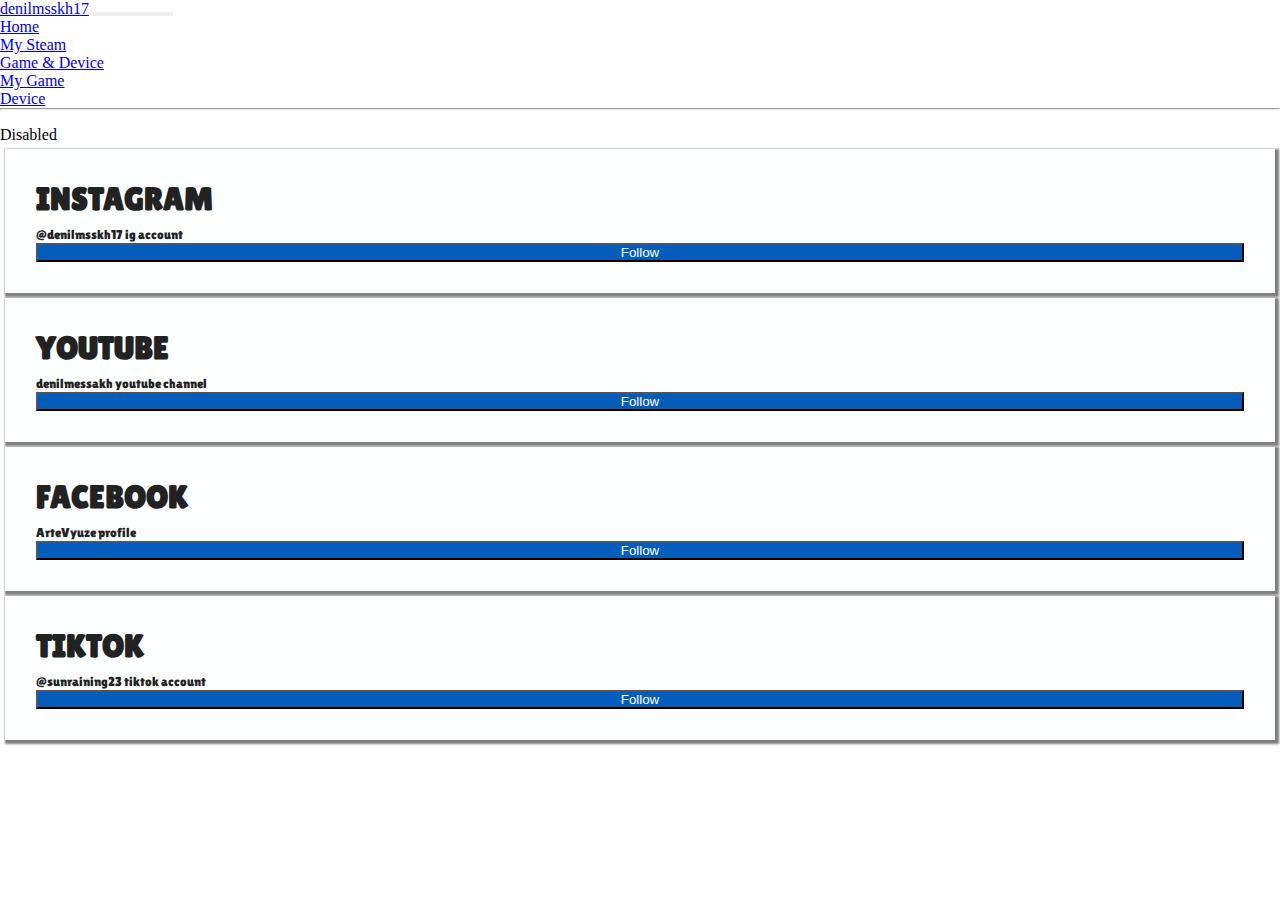
==== index.html @ a43ab67c "Add files via upload" ====
<!DOCTYPE html>
<html lang="en">

<head>
    <meta charset="UTF-8">
    <meta name="viewport" content="width=device-width, initial-scale=1.0">
    <title>ltzMoirai</title>
    <link rel="stylesheet" href="style.css" />
    <link href="https://cdn.jsdelivr.net/npm/bootstrap@5.3.2/dist/css/bootstrap.min.css" rel="stylesheet"
        integrity="sha384-T3c6CoIi6uLrA9TneNEoa7RxnatzjcDSCmG1MXxSR1GAsXEV/Dwwykc2MPK8M2HN" crossorigin="anonymous">
    <link rel="stylesheet" href="https://cdnjs.cloudflare.com/ajax/libs/font-awesome/6.5.1/css/all.min.css"
        integrity="sha512-DTOQO9RWCH3ppGqcWaEA1BIZOC6xxalwEsw9c2QQeAIftl+Vegovlnee1c9QX4TctnWMn13TZye+giMm8e2LwA=="
        crossorigin="anonymous" referrerpolicy="no-referrer" />
        <link rel="preconnect" href="https://fonts.googleapis.com">
<link rel="preconnect" href="https://fonts.gstatic.com" crossorigin>
<link href="https://fonts.googleapis.com/css2?family=Lilita+One&&family=Silkscreen&display=swap" rel="stylesheet">
<link rel="stylesheet" href="https://cdnjs.cloudflare.com/ajax/libs/font-awesome/6.5.1/css/all.min.css" integrity="sha512-DTOQO9RWCH3ppGqcWaEA1BIZOC6xxalwEsw9c2QQeAIftl+Vegovlnee1c9QX4TctnWMn13TZye+giMm8e2LwA==" crossorigin="anonymous" referrerpolicy="no-referrer" />     

</head>

<body>
    <div>
        <!-- INI NAVBAR -->
        <nav class="navbar navbar-expand-lg bg-dark navbar-dark">
            <div class="container-fluid">
                <a class="navbar-brand" href="https://www.instagram.com/denilmsskh17/">denilmsskh17</a>
                <button class="navbar-toggler" type="button" data-bs-toggle="collapse"
                    data-bs-target="#navbarSupportedContent" aria-controls="navbarSupportedContent"
                    aria-expanded="false" aria-label="Toggle navigation">
                    <span class="navbar-toggler-icon"></span>
                </button>
                <div class="collapse navbar-collapse" id="navbarSupportedContent">
                    <ul class="navbar-nav me-auto mb-2 mb-lg-0">
                        <li class="nav-item">
                            <a class="nav-link active" aria-current="page" href="#">Home</a>
                        </li>
                        <li class="nav-item">
                            <a class="nav-link" href="SM.html">My Steam</a>
                        </li>
                        <li class="nav-item dropdown">
                            <a class="nav-link dropdown-toggle" href="#" role="button" data-bs-toggle="dropdown"
                                aria-expanded="false">
                                Game & Device
                            </a>
                            <ul class="dropdown-menu">
                                <li><a class="dropdown-item" href="GAMELAEN.html">My Game</a></li>
                                <li><a class="dropdown-item" href="Device.html">Device</a></li>
                                <li>
                                    <hr class="dropdown-divider">
                                </li>
                            </ul>
                        </li>
                        <li class="nav-item">
                            <a class="nav-link disabled" aria-disabled="true">Disabled</a>
                        </li>
                    </ul>
                   
                </div>
            </div>
        </nav>
        <!-- INI NAVBAR END -->



        <!-- MY PRODUK -->
        <div class="container">
            <div class="wrapper">
                <div class="card1 text-center">
                    <h1 class="title">INSTAGRAM</h1>
                    <i class="fa-brands fa-instagram icons"></i>
                    <p class="description">@denilmsskh17 ig account</p>
                    <a href="https://www.instagram.com/denilmsskh17/"class="a-content">
                    <button class="tekan">Follow</button>
                    </a>

                </div>
                <div class="card1 text-center">
                <h1 class="title">YOUTUBE</h1>
                <i class="fa-brands fa-youtube icons "></i>
                <p class="description">denilmessakh youtube channel</p>
                <a href="https://www.youtube.com/channel/UC2zLKwEQ_Ij5d-INRCf2h9Q"class="a-content">
                <button class="tekan">Follow</button>
                </a>
            </div>
            <div class="card1 text-center">
                <h1 class="title">FACEBOOK</h1>
                <i class="fa-brands fa-facebook icons "></i>
                <p class="description">ArteVyuze profile</p>
                <a href="https://www.facebook.com/denil.evos/"class="a-content">
                <button class="tekan">Follow</button>
                </a> 
            </div><div class="card1 text-center">
                <h1 class="title">TIKTOK</h1>
                <i class="fa-brands fa-tiktok icons         "></i> 
                <p class="description">@sunraining23 tiktok account</p>
                <a href="https://www.tiktok.com/@sunraining23"class="a-content">
                <button class="tekan">Follow</button>

            </a>
            </div>
            </div>            
        </div>
        
                <!-- produk saya end -->

                <!-- Crousel -->

            </div>
            <!-- Crousel END -->

            <script src="https://cdn.jsdelivr.net/npm/bootstrap@5.3.2/dist/js/bootstrap.bundle.min.js"
                integrity="sha384-C6RzsynM9kWDrMNeT87bh95OGNyZPhcTNXj1NW7RuBCsyN/o0jlpcV8Qyq46cDfL"
                crossorigin="anonymous"></script>
</body>

</html>
---- style.css ----
*,
html, body { 
 
    margin: 0;
    padding: 0;

}

:root { 
 --warna-utama: rgb(4, 111, 141);
 --warna-kedua: white;
 --main-bg: #01423f;
--secondary-bg: #fdffff;
--txt-primary: #f7f7f7;
--txt-secondary: #222;
--icon-bg-primary: tomato;
--icon-bg-secondary: #7777777;
}


.image {
    height: 150px;
}

.image-pes {
    height: 225px;
    width: 350px;
}


.gambar {
    border: none;
    width: 300px;
    height: auto;
    display: block;
    margin: auto;
}

.judul {
    font-family: 'lilita one', sans-serif; 
    display: flex;
    justify-content: center;
    align-items: center;
}

.h2 {
    font-family: 'bebas neue', sans-serif; 
}



.tombol {
    margin-top: 10px;
    text-decoration: none;
    border: none;
    width: 100%;
    height: 30px;
    
}


button {
    width: 6em
  }
  

.tombol:hover span {
    display: none;
  }

.tombol:hover {
    background-color: var(--warna-utama);
  transition: ease-in-out .2s;
}

.tombol:hover:before {
    color: var(--warna-kedua);
    content: "LIHAT SELENGKAPNYA PADA LINK INI "
    
  }




.paragraf-GAMELAEN {
    display: flex;
    justify-content: center;
    align-items:   center ;
}


.container-gamelaen {
    display: flex;
    margin-top: 250px;
    justify-content: center;
    align-items: center;
}

.kartu {
    margin-top: 20px;
      
}

.NPA {
    font-weight: bold;
    color: rgb(186, 0, 0);
}



.cm {
    height: 300px;
    display: flex;
    justify-content: center;
    align-items: center;
}

.cm-h1 {
    width: 10em;
}


.container {
    font-family: 'lilita one', sans-serif; 
    width: 100%;
    height: auto;
    margin: 1000;
    
}

.card1 {

    border: 1px solid white;
    background-color: var(--secondary-bg) ;
    color:  var(--txt-secondary);
    padding: 30px;  
    margin: 5px;
    box-shadow: 2px 2px 2px 2px rgba(0, 0, 0, 0.5);
    }

    

   
    
.icons {
        margin-top: 8px;
        font-size: 23px;
        color: var(--main-bg);
    }

    .description {
        margin-top: 10px;   
        font-size: .8em ;
    }
 
.tekan {
    width: 100%;
    text-decoration: none;
    width: 100%;
    background-color:rgb(4, 93, 188);
    color: white;
}

.tekan:hover {
    background-color:rgb(0, 61, 127);
    transition: ease-in-out .2s;
}
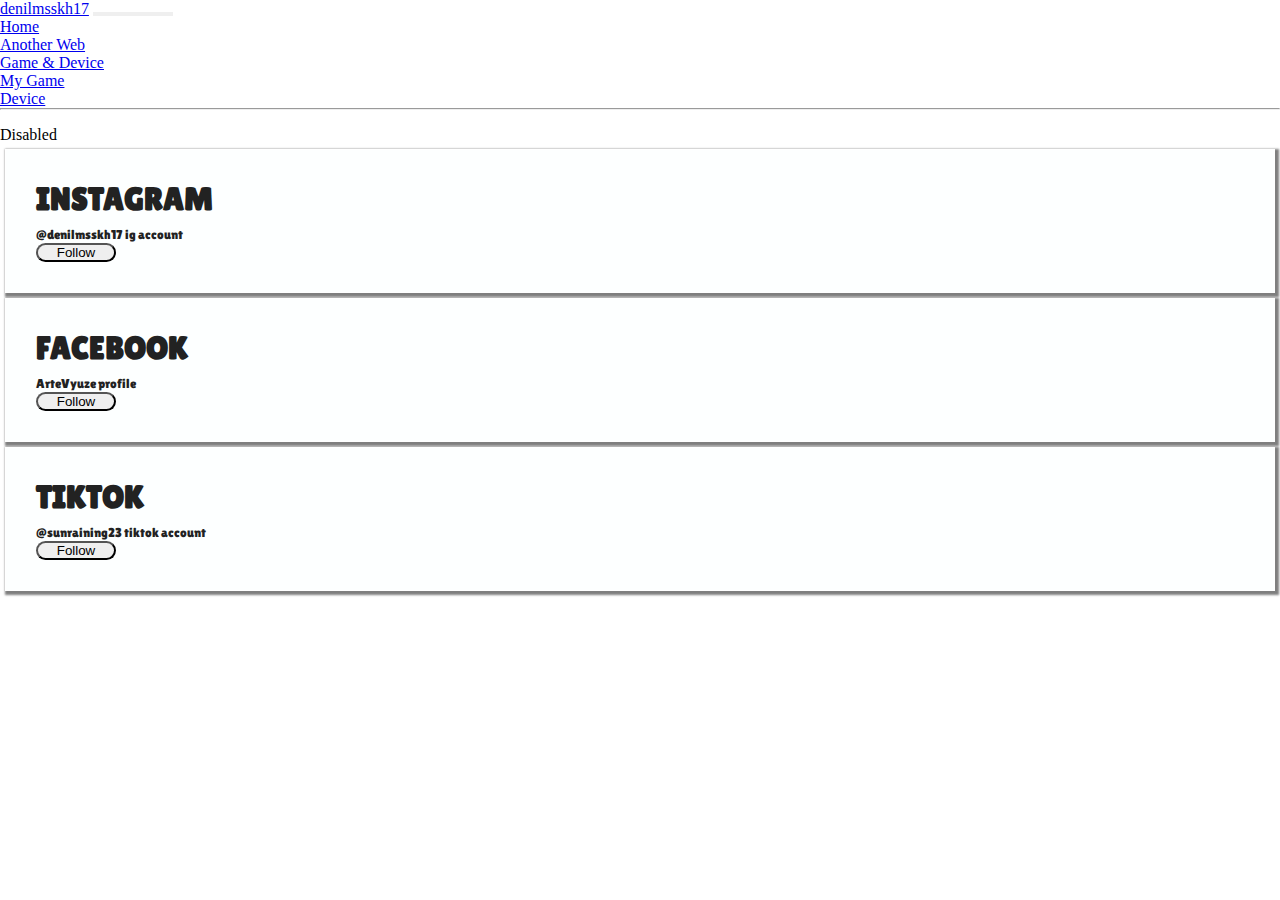
==== commit 3c4a7107: "Add files via upload" ====
--- a/index.html
+++ b/index.html
@@ -35,7 +35,7 @@
                             <a class="nav-link active" aria-current="page" href="#">Home</a>
                         </li>
                         <li class="nav-item">
-                            <a class="nav-link" href="SM.html">My Steam</a>
+                            <a class="nav-link" href="https://artevyuze.github.io/ArteVyuze/">Another Web</a>
                         </li>
                         <li class="nav-item dropdown">
                             <a class="nav-link dropdown-toggle" href="#" role="button" data-bs-toggle="dropdown"
@@ -70,31 +70,23 @@
                     <i class="fa-brands fa-instagram icons"></i>
                     <p class="description">@denilmsskh17 ig account</p>
                     <a href="https://www.instagram.com/denilmsskh17/"class="a-content">
-                    <button class="tekan">Follow</button>
+                    <button  class="tekan btn btn-primary">Follow</button>
                     </a>
 
                 </div>
-                <div class="card1 text-center">
-                <h1 class="title">YOUTUBE</h1>
-                <i class="fa-brands fa-youtube icons "></i>
-                <p class="description">denilmessakh youtube channel</p>
-                <a href="https://www.youtube.com/channel/UC2zLKwEQ_Ij5d-INRCf2h9Q"class="a-content">
-                <button class="tekan">Follow</button>
-                </a>
-            </div>
             <div class="card1 text-center">
                 <h1 class="title">FACEBOOK</h1>
                 <i class="fa-brands fa-facebook icons "></i>
                 <p class="description">ArteVyuze profile</p>
                 <a href="https://www.facebook.com/denil.evos/"class="a-content">
-                <button class="tekan">Follow</button>
+                <button class="tekan btn btn-primary">Follow</button>
                 </a> 
             </div><div class="card1 text-center">
                 <h1 class="title">TIKTOK</h1>
                 <i class="fa-brands fa-tiktok icons         "></i> 
                 <p class="description">@sunraining23 tiktok account</p>
                 <a href="https://www.tiktok.com/@sunraining23"class="a-content">
-                <button class="tekan">Follow</button>
+                <button class="tekan btn btn-primary">Follow</button>
 
             </a>
             </div>
--- a/style.css
+++ b/style.css
@@ -108,18 +108,6 @@
 
 
 
-.cm {
-    height: 300px;
-    display: flex;
-    justify-content: center;
-    align-items: center;
-}
-
-.cm-h1 {
-    width: 10em;
-}
-
-
 .container {
     font-family: 'lilita one', sans-serif; 
     width: 100%;
@@ -154,35 +142,21 @@
     }
  
 .tekan {
-    width: 100%;
+
     text-decoration: none;
-    width: 100%;
-    background-color:rgb(4, 93, 188);
-    color: white;
+    border-radius: 10px;
 }
 
-.tekan:hover {
-    background-color:rgb(0, 61, 127);
-    transition: ease-in-out .2s;
+.SM-badan {
+    width: 100%;
+    height: 100vh;
+
 }
- 
 
-
-
-   
-    
-    
-
-    
-    
-
-
-
-
-
-
-
-
-
-
-
+.bio {
+    font-family: 'Lucida Sans', 'Lucida Sans Regular', 'Lucida Grande', 'Lucida Sans Unicode', Geneva, Verdana, sans-serif;
+   display: flex;
+   flex-direction: column;
+  justify-content: center;
+  align-items: center;
+}